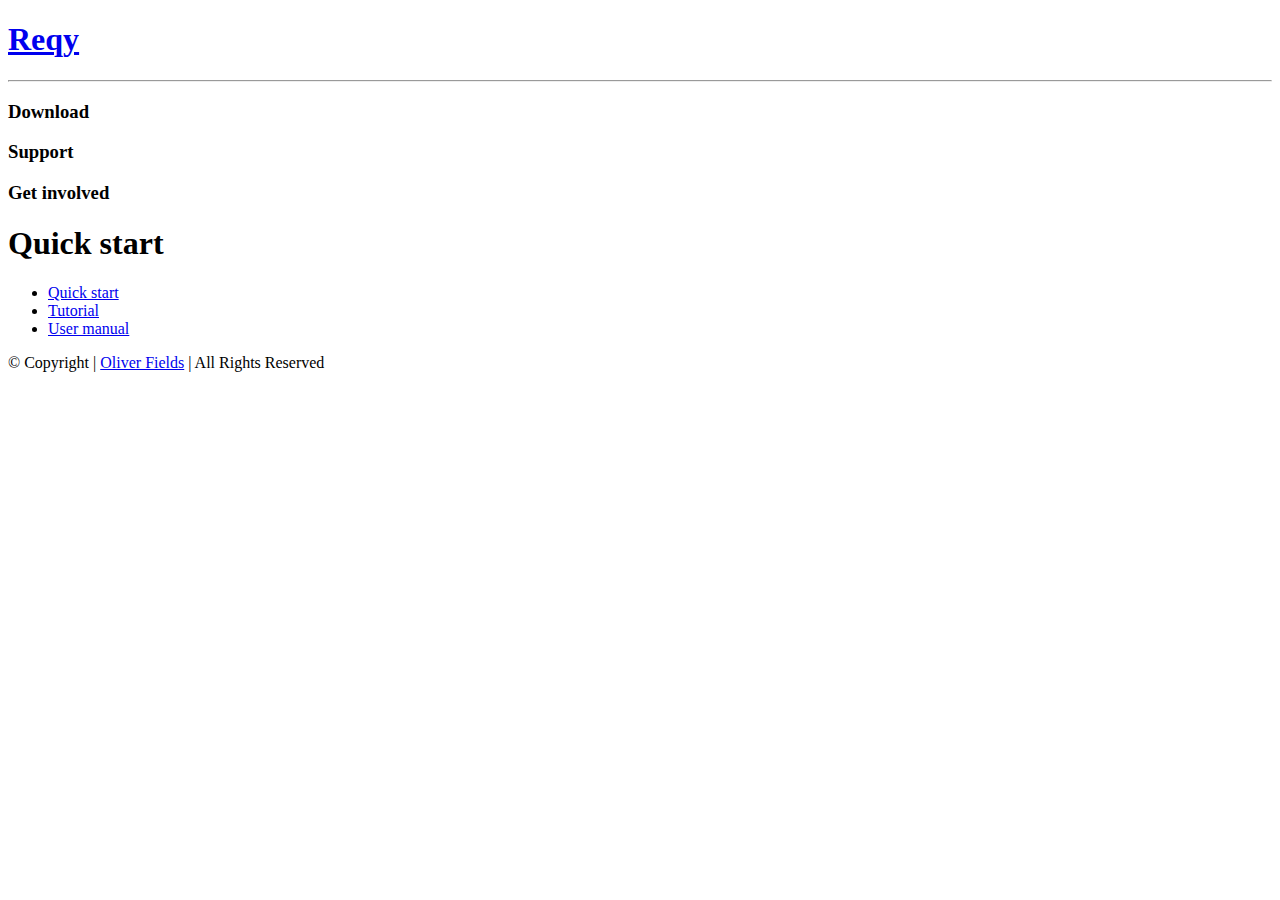
==== site/quick-start.html @ 4054b3ed "Initial" ====
<!DOCTYPE html PUBLIC "-//W3C//DTD XHTML 1.0 Transitional//EN" "http://www.w3.org/TR/xhtml1/DTD/xhtml1-transitional.dtd">
<html xmlns="http://www.w3.org/1999/xhtml" dir="ltr" lang="en-US">
<head profile="http://gmpg.org/xfn/11">
<meta http-equiv="Content-Type" content="text/html; charset=UTF-8" />
<title>Quick start - Reqy</title>
<meta name="generator" content="simplesite">
<link rel="stylesheet" href="/css/normalize.css" type="text/css" />
<link rel="stylesheet" href="/css/style.css" type="text/css" />
</head>
<body>
<div id="wrapper">
<h1 id="header"><a href="/">Reqy</a></h1>
<hr id="header_divider" />
<div id="sidebar">
<div class="block"><h3>Download</h3></div>
<div class="block"><h3>Support</h3></div>
<div class="block"><h3>Get involved</h3></div>
</div><!-- /sidebar -->
<div id="content">
<h1 class="title">Quick start</h1>

<ul id="menu"><li><a href="quick-start.html">Quick start</a></li><li><a href="tutorial.html">Tutorial</a></li><li><a href="user-manual.html">User manual</a></li></ul>
	</div><!-- /content -->
	<div id="footer">	
	<p>&copy; Copyright | <a href="http://phnd.net">Oliver Fields</a> | All Rights Reserved</p>
	</div>
</div><!-- /wrapper -->
</body>
</html>
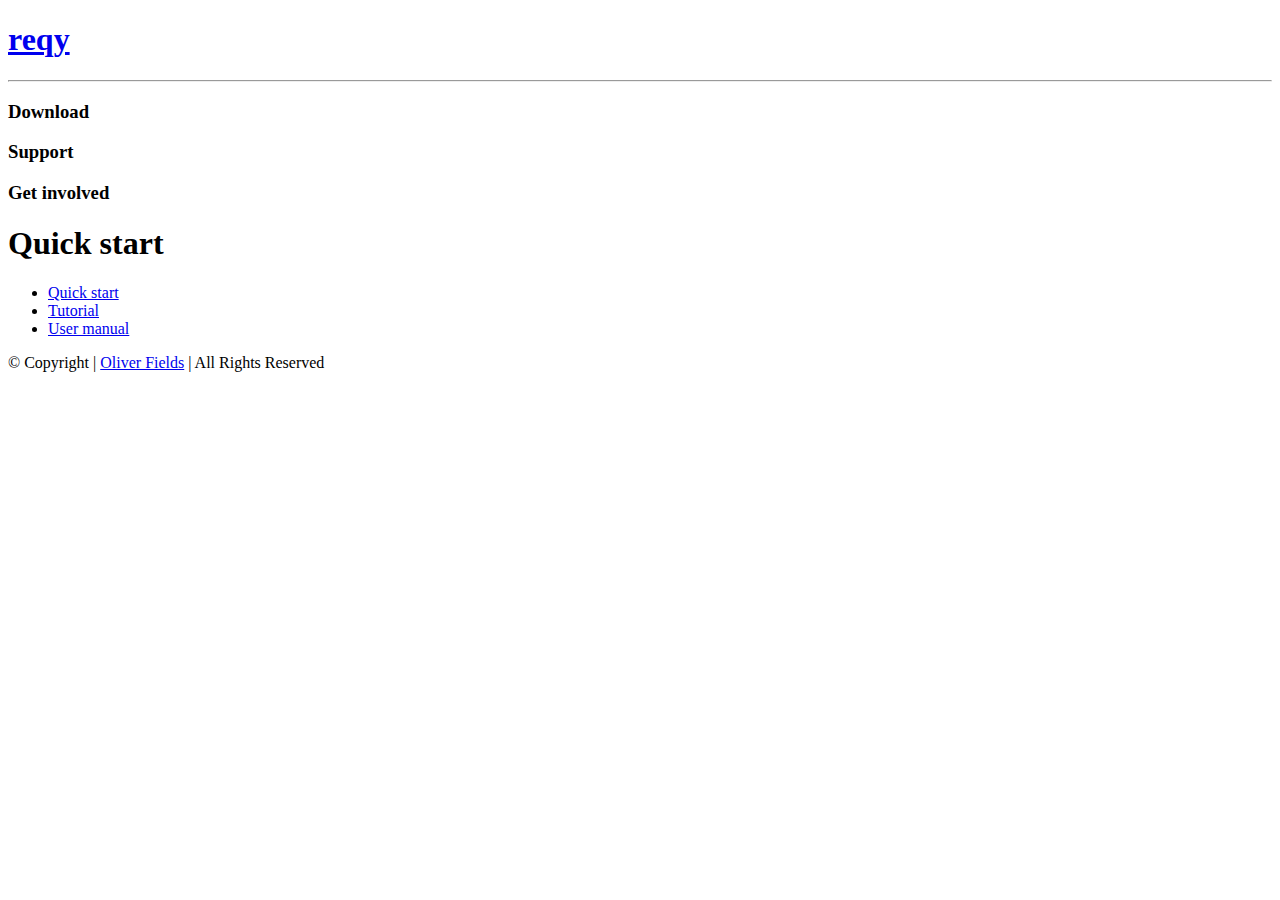
==== commit ec0a5c2a: "Added logo" ====
--- a/site/quick-start.html
+++ b/site/quick-start.html
@@ -9,7 +9,7 @@
 </head>
 <body>
 <div id="wrapper">
-<h1 id="header"><a href="/">Reqy</a></h1>
+<h1 id="header"><a href="/">reqy</a></h1>
 <hr id="header_divider" />
 <div id="sidebar">
 <div class="block"><h3>Download</h3></div>
